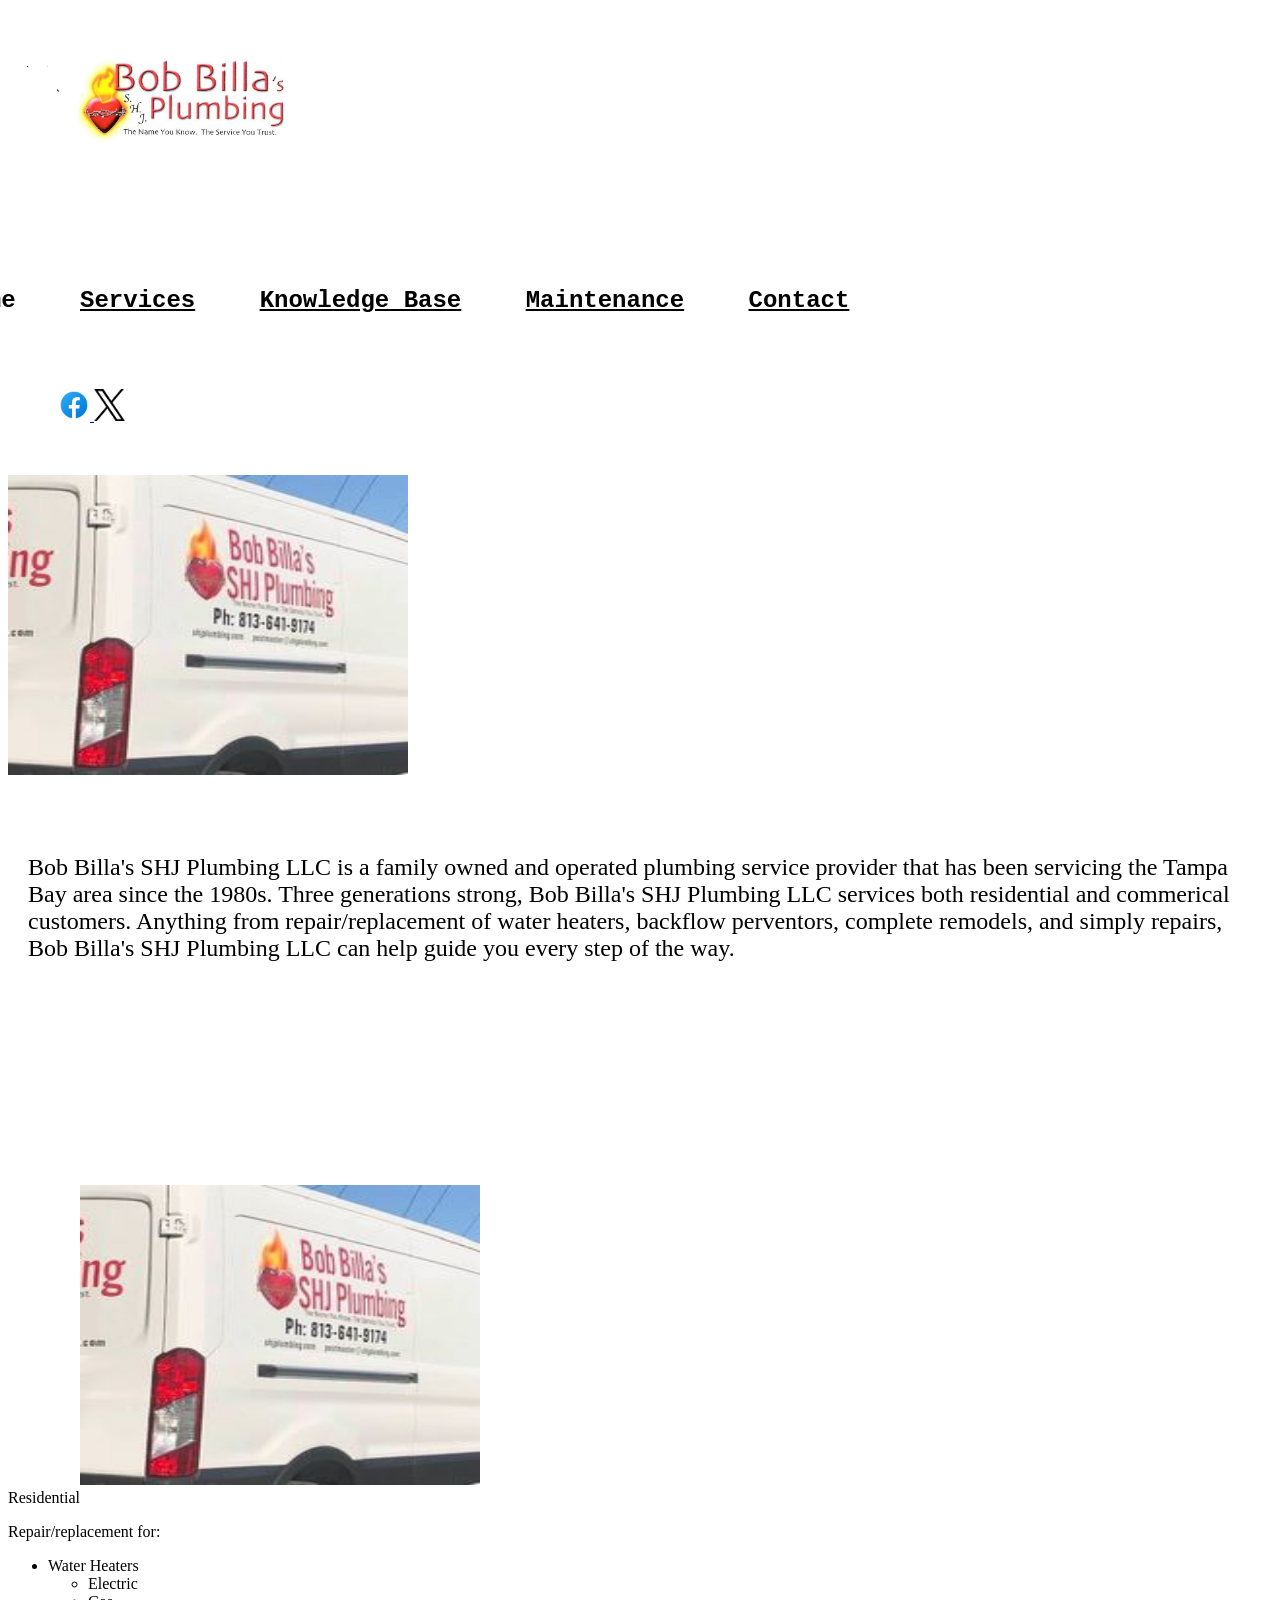
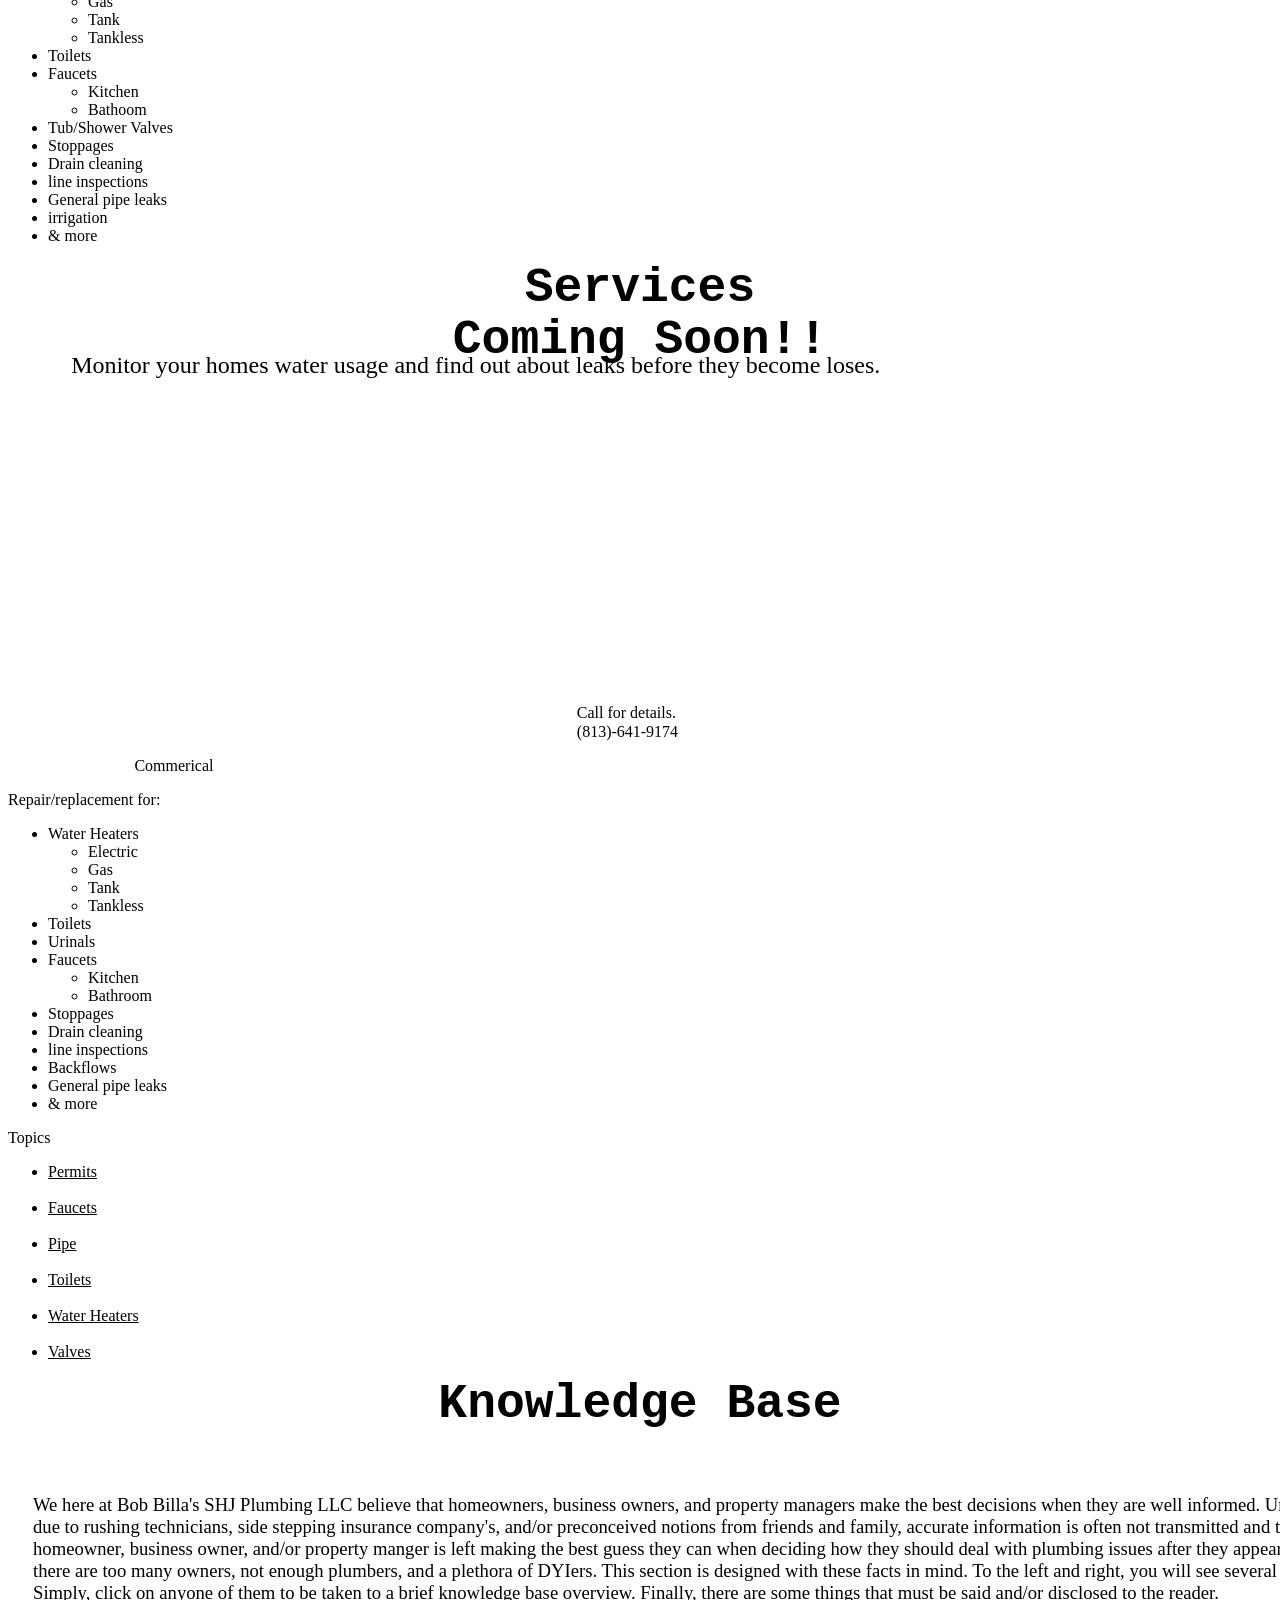
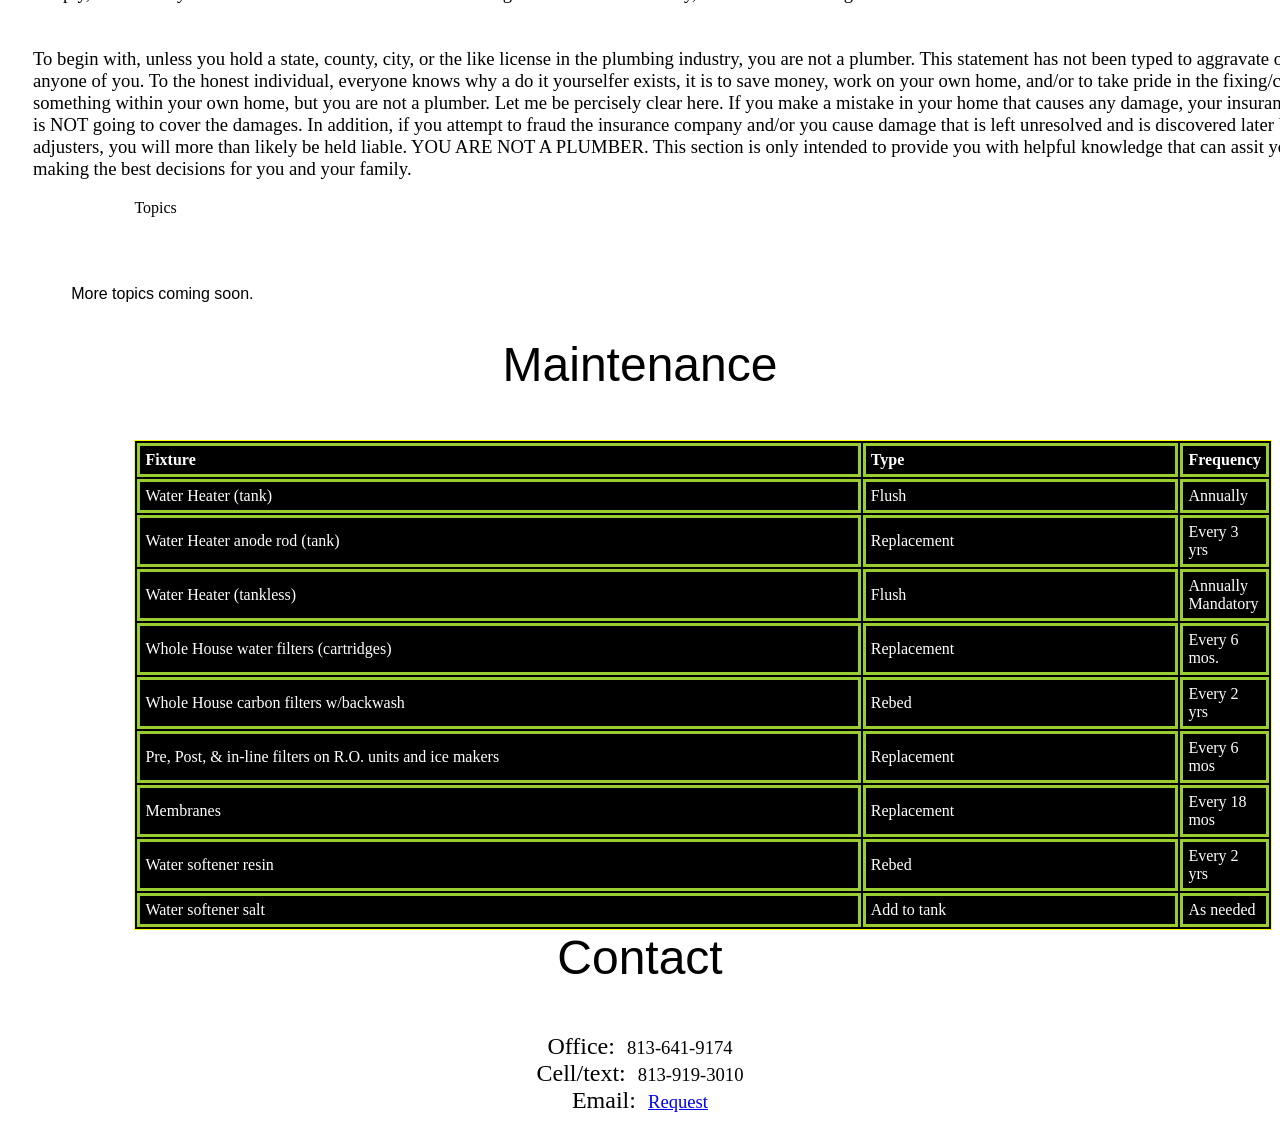
==== Index.html @ 49125b7e "Update Index.html" ====
<!DOCTYPE html>
<html lang="en">


<head>

    <title>Bob Billa's SHJ Plumbing

    </title>

    <link rel="stylesheet" type="text/css" href="../SHJ-website/Style/bbshj.css">

</head>

<header>

    <section class="leftbox">

        <img src="../Images/Logos/Business Name.jpg" alt="Logo" height="200px">

    </section>

    <section class="Home" style="margin-top: 75px; margin-left: -50px;">

        <label id="Homelink"
            style="font-size: 18pt; font-weight: bold; font-family: 'Courier New', Courier, monospace;">

            Home

        </label>

        <label id="Services"
            style="font-size: 18pt; font-weight: bold; margin-left: 50px; font-family: 'Courier New', Courier, monospace;">

            <a href="#Serviceslink" style="color: black;">Services</a>

        </label>

        <label id="KnowledgeBase"
            style="font-size: 18pt; font-weight: bold; margin-left: 50px; font-family: 'Courier New', Courier, monospace;">

            <a href="#KBlink" style="color: black;">Knowledge Base</a>

        </label>

        <label id="Maintenancelink"
            style="font-size: 18pt; font-weight: bold; margin-left: 50px; font-family: 'Courier New', Courier, monospace;">

            <a href="#Mainlink" style="color: black;">Maintenance</a>

        </label>

        <label id="Contact"
            style="font-size: 18pt; font-weight: bold; margin-left: 50px; font-family: 'Courier New', Courier, monospace;">

            <a href="#Contactlink" style="color: black;">Contact</a>

        </label>

    </section>

    <section class="rightbox" style="margin-top: 75px; margin-left: 50px;">

<a href="https://www.facebook.com/people/Bob-Billas-SHJ-Plumbing/61577073579851/">

            <img src="../Images/Logos/3rd party/Facebook icon.png" alt="Facebook Page"
                height="32px">

        </a>


        <a href="https://x.com/SHJPlumbing">

            <img src="../Images/Logos/3rd party/x-logo/logo-black.png" alt="Facebook Page"
                height="32px">

        </a>

    </section>

    <br>

     <section class="seperator"></section>

</header>

<body>

   <section class="leftbox" style="margin-top: 2.5%;">

        <img src="../Images/Logos/Truck side1.jpg" alt="Truck image" style="height: 300px; width: 400px;">
        
   </section>

   <section class="Home">

   
        <p style="height: 300px; margin-top: 75px; margin-left: 20px; margin-right: 20px; font-size: 18pt;">

            Bob Billa's SHJ Plumbing LLC is a family owned and operated plumbing service provider that has been
            servicing the Tampa Bay area since the 1980s. Three generations strong, Bob Billa's SHJ Plumbing LLC services both residential 
            and commerical customers. Anything from repair/replacement of water heaters, backflow perventors, complete remodels, and 
            simply repairs, Bob Billa's SHJ Plumbing LLC can help guide you every step of the way.

        </p>

   </section>

   <section class="rightbox" style="margin-top: 2.5%;">

        <img src="../Images/Logos/Truck side1.jpg" alt="Truck image" style="height: 300px; width: 400px; padding-left: 72px;">

   </section>

   <section class="seperator"></section>

   <section class="leftbox">

        <div class="sideshead">

            Residential

        </div>

        <div class="sidesopening">

            <p>Repair/replacement for:</p>

        </div>

        <div class="sidesbody">

            <ul>

                <li>Water Heaters</li>
                <ul>
                    <li>Electric</li>
                    <li>Gas</li>
                    <li>Tank</li>
                    <li>Tankless</li>
                </ul>
                <li>Toilets</li>
                <li>Faucets</li>
                <ul>
                    <li>Kitchen</li>
                    <li>Bathoom</li>
                </ul>
                <li>Tub/Shower Valves</li>
                <li>Stoppages</li>
                <li>Drain cleaning</li>
                <li>line inspections</li>
                <li>General pipe leaks</li>
                <li>irrigation</li>
                <li>& more</li>

            </ul>


        </div>

   </section>

   <section class="Home">

      <div id="Serviceslink"></div>

         <p style="text-align: center; font-size: 36pt; font-family: 'Courier New', Courier, monospace; font-weight: bold; margin-top: 0px;">
            
            Services</p>

            <p style="text-align: center; font-size: 36pt; font-family: 'Courier New', Courier, monospace; font-weight: bold; margin-top: -50px;">
                
                Coming Soon!!</p>

            <p style="margin-left: 5%; font-size: 18pt; font-family: 'Times New Roman', Times, serif; margin-top: -5%;">
                Monitor your homes water usage and find out about leaks
                before they become
                loses.</p>


            <p style="margin-left: 45%; margin-top: 325px;">Call for details.
            </p>
            <p style="margin-left: 45%; margin-top: -15px;">
                (813)-641-9174
            </p>

       </section>

       <section class="rightbox">

      <div class="sideshead">

            <p style="margin-left: 10%; margin-top: 0px;">Commerical</p>

        </div>

        <div class="sidesopening">

            <p>Repair/replacement for:</p>

        </div>

        <div class="sidesbody">


            <ul>

                <li>Water Heaters</li>
                <ul>
                    <li>Electric</li>
                    <li>Gas</li>
                    <li>Tank</li>
                    <li>Tankless</li>
                </ul>
                <li>Toilets</li>
                <li>Urinals</li>
                <li>Faucets</li>
                <ul>
                    <li>Kitchen</li>
                    <li>Bathroom</li>
                </ul>
                <li>Stoppages</li>
                <li>Drain cleaning</li>
                <li>line inspections</li>
                <li>Backflows</li>
                <li>General pipe leaks</li>
                <li>& more</li>

            </ul>

       </section>

       <section class="seperator"></section>

       <section class="leftbox">

        <div class="sideshead">

            <p>Topics</p>

        </div>

        <div class="sidesbody">

            <ul>

                <li><a href=Permits.html style="color: black;">Permits</a></li>
                <br>
                <li><a href="Faucets.html" style="color: black;">Faucets</a></li>
                <br>
                <li><a href="Pipe.html" style="color: black;">Pipe</a></li>
                <br>
                <li><a href="Toilets.html" style="color: black;">Toilets</a> </li>
                <br>
                <li><a href="WaterHeater.html" style="color: black;">Water Heaters</a></li>
                <br>
                <li><a href="Valves.html" style="color: black;">Valves</a></li>

            </ul>

        </div>

       </section>

       <section class="Home">

        <div id="KBlink"></div>

         <p style="text-align: center; font-size: 36pt; font-family: 'Courier New', Courier, monospace; font-weight: bold; margin-top: 0px;">

            Knowledge Base

         </p>


                <p style="font-size: 14pt; margin-left: 25px; margin-right: -100px; margin-top: 5%;
        font-family: 'Times New Roman', Times, serif;"> 

            We here at Bob Billa's SHJ Plumbing LLC believe that homeowners, business owners, and property managers 
            make the best decisions when they are well informed. Unfortunately due to rushing technicians, side stepping 
            insurance company's, and/or preconceived notions from friends and family, accurate information is often not transmitted and 
            the homeowner, business owner, and/or property manger is left making the best guess they can when deciding how 
            they should deal with plumbing issues after they appear. Fact is, there are too many owners, not enough plumbers, 
            and a plethora of DYIers. This section is designed with these facts in mind. To the left and right, you will see several topics. 
            Simply, click on anyone of them to be taken to a brief knowledge base overview. Finally, there are some things
            that must be said and/or disclosed to the reader.

            <br>

            <br>

            <br>

            To begin with, unless you hold a state, county, city, or the like license in the plumbing industry, you are not a plumber.
             This statement has not been typed to aggravate or insult anyone of you. To the honest individual, everyone knows why a do 
             it yourselfer exists, it is to save money, work on your own home, and/or to take pride in the fixing/creating of something
             within your own home, but you are not a plumber. Let me be percisely clear here. If you make a mistake in your home that 
             causes any damage, your insurance company is NOT going to cover the damages. In addition, if you attempt
             to fraud the insurance company and/or you cause damage that is left unresolved and is discovered later by skilled adjusters, 
             you will more than likely be held liable. YOU ARE NOT A PLUMBER. This section is only intended to provide you with helpful 
             knowledge that can assit you in making the best decisions for you and your family. 

        </p>

       </section>

       <section class="rightbox">

          <div class="sideshead">

            <p style="margin-left: 10%;">Topics</p>

            <br>

            <br>

            <p style="margin-left: 5%; font-size: 12pt; font-family: 'Franklin Gothic Medium', 'Arial Narrow', 
            Arial, sans-serif;">More topics coming soon.</p>


        </div>
        
    </section>

    <section class="seperator"></section>

    <section class="leftbox">

        <div style="visibility: hidden;">""</div>

    </section>

    <section class="Home">

        <div id="Mainlink"></div>

        <p style="text-align: center; font-size: 36pt; font-family: 'Franklin Gothic Medium', 'Arial Narrow', Arial, sans-serif; margin-top: 0px;">
            Maintenance
        </p>

        <table style="background-color: BLACK; border-width: 1px; border-style: solid; border-color: yellow; margin-left: 10%;
        color: white;">

            <tr style="text-align: left;">

                <th style="width: 70%; padding: 5px; border-width: 3px; border-style: solid; border-color: yellowgreen;">Fixture</th>

                <th style="width: 15%; padding: 5px; border-width: 3px; border-style: solid; border-color: yellowgreen;">Type</th>

                <th style="width: 15%; padding: 5px; border-width: 3px; border-style: solid; border-color: yellowgreen;">Frequency</th>

            </tr>

            <tr>

                <td style="width: 70%; padding: 5px; border-width: 3px; border-style: solid; border-color: yellowgreen;">
                    Water Heater (tank)</td>
                
                <td style="width: 70%; padding: 5px; border-width: 3px; border-style: solid; border-color: yellowgreen;">
                    Flush
                </td>

                <td style="width: 70%; padding: 5px; border-width: 3px; border-style: solid; border-color: yellowgreen;">
                    Annually
                </td>
                
            </tr>

            <tr>

                <td style="width: 70%; padding: 5px; border-width: 3px; border-style: solid; border-color: yellowgreen;">
                    Water Heater anode rod (tank)
                </td>

                <td style="width: 70%; padding: 5px; border-width: 3px; border-style: solid; border-color: yellowgreen;">
                    Replacement
                </td>

                <td style="width: 70%; padding: 5px; border-width: 3px; border-style: solid; border-color: yellowgreen;">
                    Every 3 yrs
                </td>

            </tr>

            <tr>

                <td style="width: 70%; padding: 5px; border-width: 3px; border-style: solid; border-color: yellowgreen;">
                    Water Heater (tankless)
                </td>

                <td style="width: 70%; padding: 5px; border-width: 3px; border-style: solid; border-color: yellowgreen;">
                    Flush
                </td>

                <td style="width: 70%; padding: 5px; border-width: 3px; border-style: solid; border-color: yellowgreen;">
                    Annually Mandatory
                </td>
                
            </tr>

            <tr>

                <td style="width: 70%; padding: 5px; border-width: 3px; border-style: solid; border-color: yellowgreen;">
                    Whole House water filters (cartridges)
                </td>

                <td style="width: 70%; padding: 5px; border-width: 3px; border-style: solid; border-color: yellowgreen;">
                    Replacement
                </td>

                <td style="width: 70%; padding: 5px; border-width: 3px; border-style: solid; border-color: yellowgreen;">
                    Every 6 mos.
                </td>

            </tr>

            <tr>

                <td style="width: 70%; padding: 5px; border-width: 3px; border-style: solid; border-color: yellowgreen;">
                    Whole House carbon filters w/backwash
                </td>

                <td style="width: 70%; padding: 5px; border-width: 3px; border-style: solid; border-color: yellowgreen;">
                    Rebed
                </td>

                <td style="width: 70%; padding: 5px; border-width: 3px; border-style: solid; border-color: yellowgreen;">
                    Every 2 yrs
                </td>
                
            </tr>

             <tr>

                <td style="width: 70%; padding: 5px; border-width: 3px; border-style: solid; border-color: yellowgreen;">
                    Pre, Post, & in-line filters on R.O. units and ice makers
                </td>

                <td style="width: 70%; padding: 5px; border-width: 3px; border-style: solid; border-color: yellowgreen;">
                    Replacement
                </td>

                <td style="width: 70%; padding: 5px; border-width: 3px; border-style: solid; border-color: yellowgreen;">
                    Every 6 mos
                </td>
                
            </tr>

             <tr>

                <td style="width: 70%; padding: 5px; border-width: 3px; border-style: solid; border-color: yellowgreen;">
                    Membranes
                </td>

                <td style="width: 70%; padding: 5px; border-width: 3px; border-style: solid; border-color: yellowgreen;">
                    Replacement
                </td>

                <td style="width: 70%; padding: 5px; border-width: 3px; border-style: solid; border-color: yellowgreen;">
                    Every 18 mos
                </td>
                
            </tr>

             <tr>

                <td style="width: 70%; padding: 5px; border-width: 3px; border-style: solid; border-color: yellowgreen;">
                    Water softener resin
                </td>

                <td style="width: 70%; padding: 5px; border-width: 3px; border-style: solid; border-color: yellowgreen;">
                    Rebed
                </td>

                <td style="width: 70%; padding: 5px; border-width: 3px; border-style: solid; border-color: yellowgreen;">
                    Every 2 yrs
                </td>
                
            </tr>

             <tr>

                <td style="width: 70%; padding: 5px; border-width: 3px; border-style: solid; border-color: yellowgreen;">
                    Water softener salt
                </td>

                <td style="width: 70%; padding: 5px; border-width: 3px; border-style: solid; border-color: yellowgreen;">
                    Add to tank
                </td>

                <td style="width: 70%; padding: 5px; border-width: 3px; border-style: solid; border-color: yellowgreen;">
                    As needed
                </td>
                
            </tr>
       
        </table>
       
    </section>

    <section class="seperator"></section>

    <section>

 <div id="Contactlink"></div>

        <p style="text-align: center; font-size: 36pt; font-family: 'Franklin Gothic Medium', 'Arial Narrow', Arial, sans-serif; margin-top: 0px;">
            Contact
        </p>

        <p style="text-align: center;">

            <label style="font-size: 18pt;">Office:</label>

            &nbsp;

            <label style="font-size: 14pt;">813-641-9174</label>

            <br>

            <label style="font-size: 18pt;">Cell/text:</label>

            &nbsp;

            <label style="font-size: 14pt;">813-919-3010</label>

            <br>

            <label style="font-size: 18pt;">Email:</label>

            &nbsp;

            <label style="font-size: 14pt;"><a href="mailto:shjplumbing@yahoo.com">Request</a></label>



        </p>


    </section> 
</body>

</html>
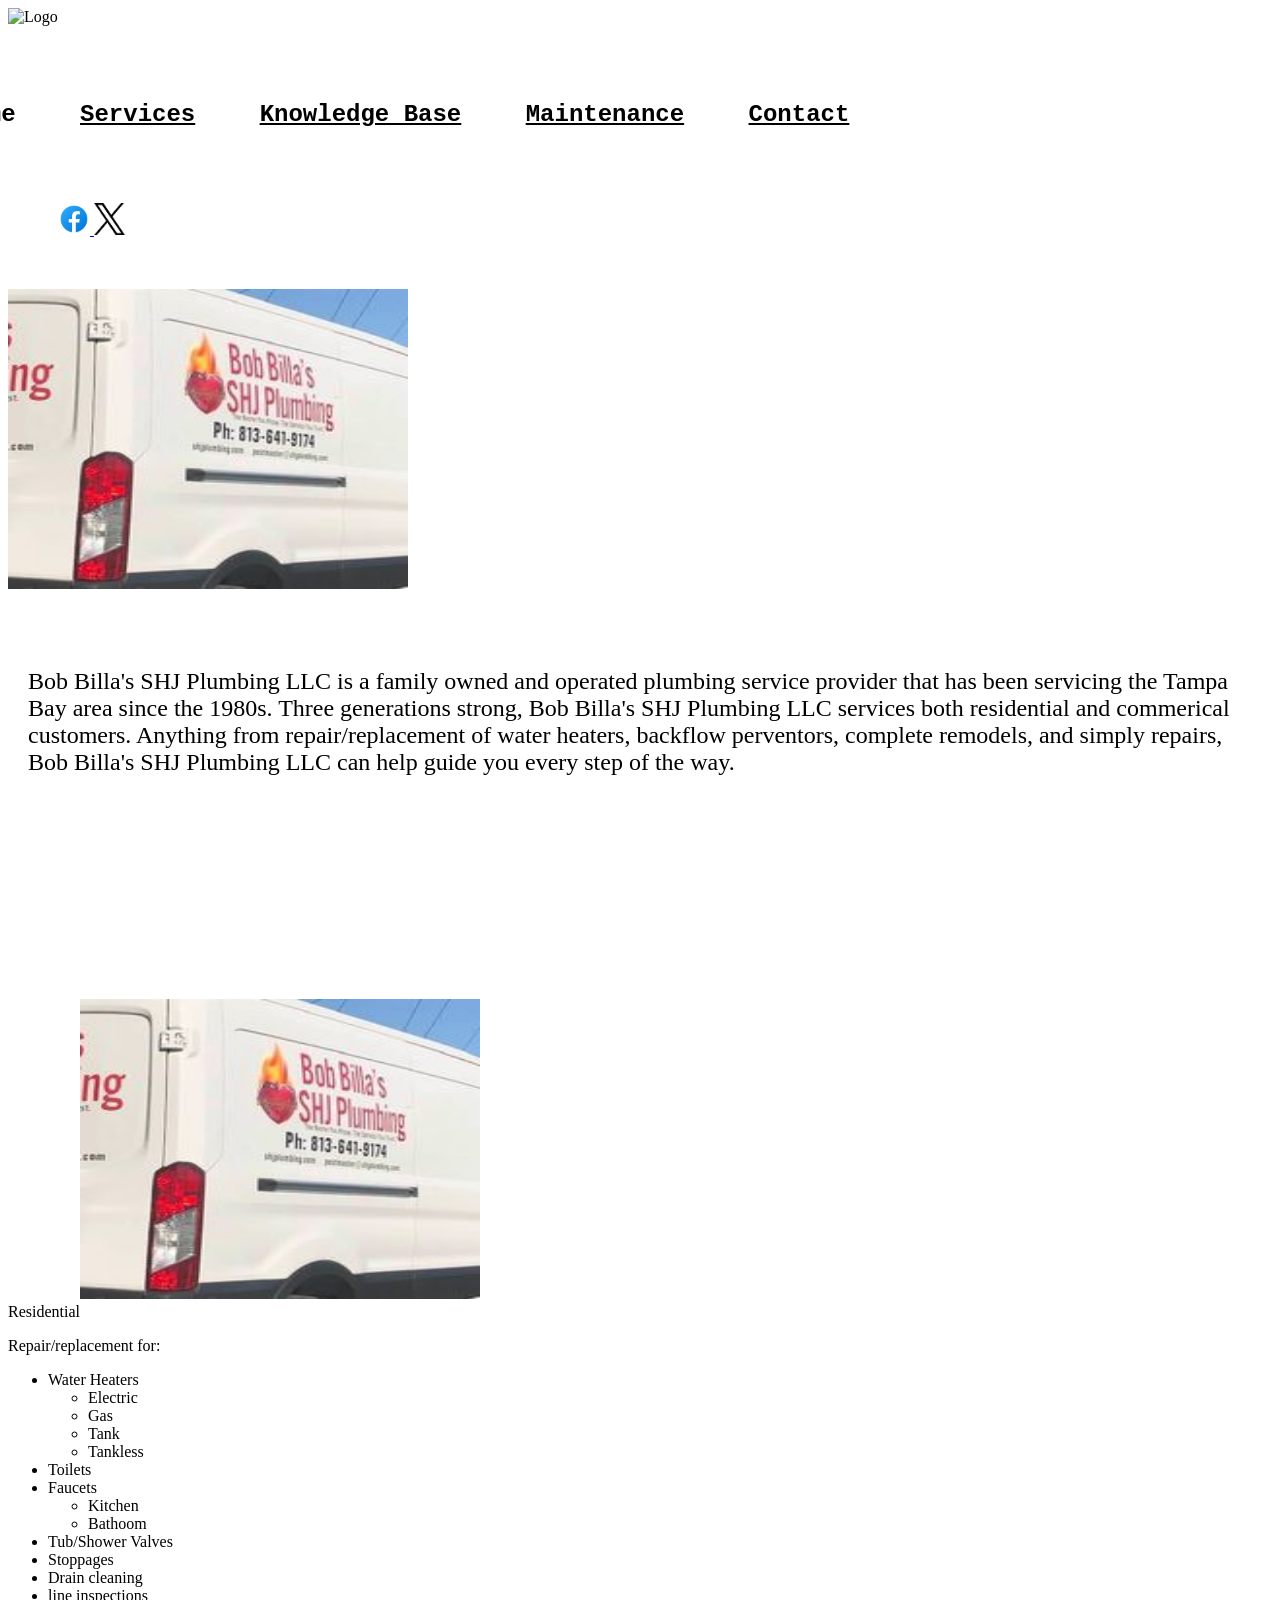
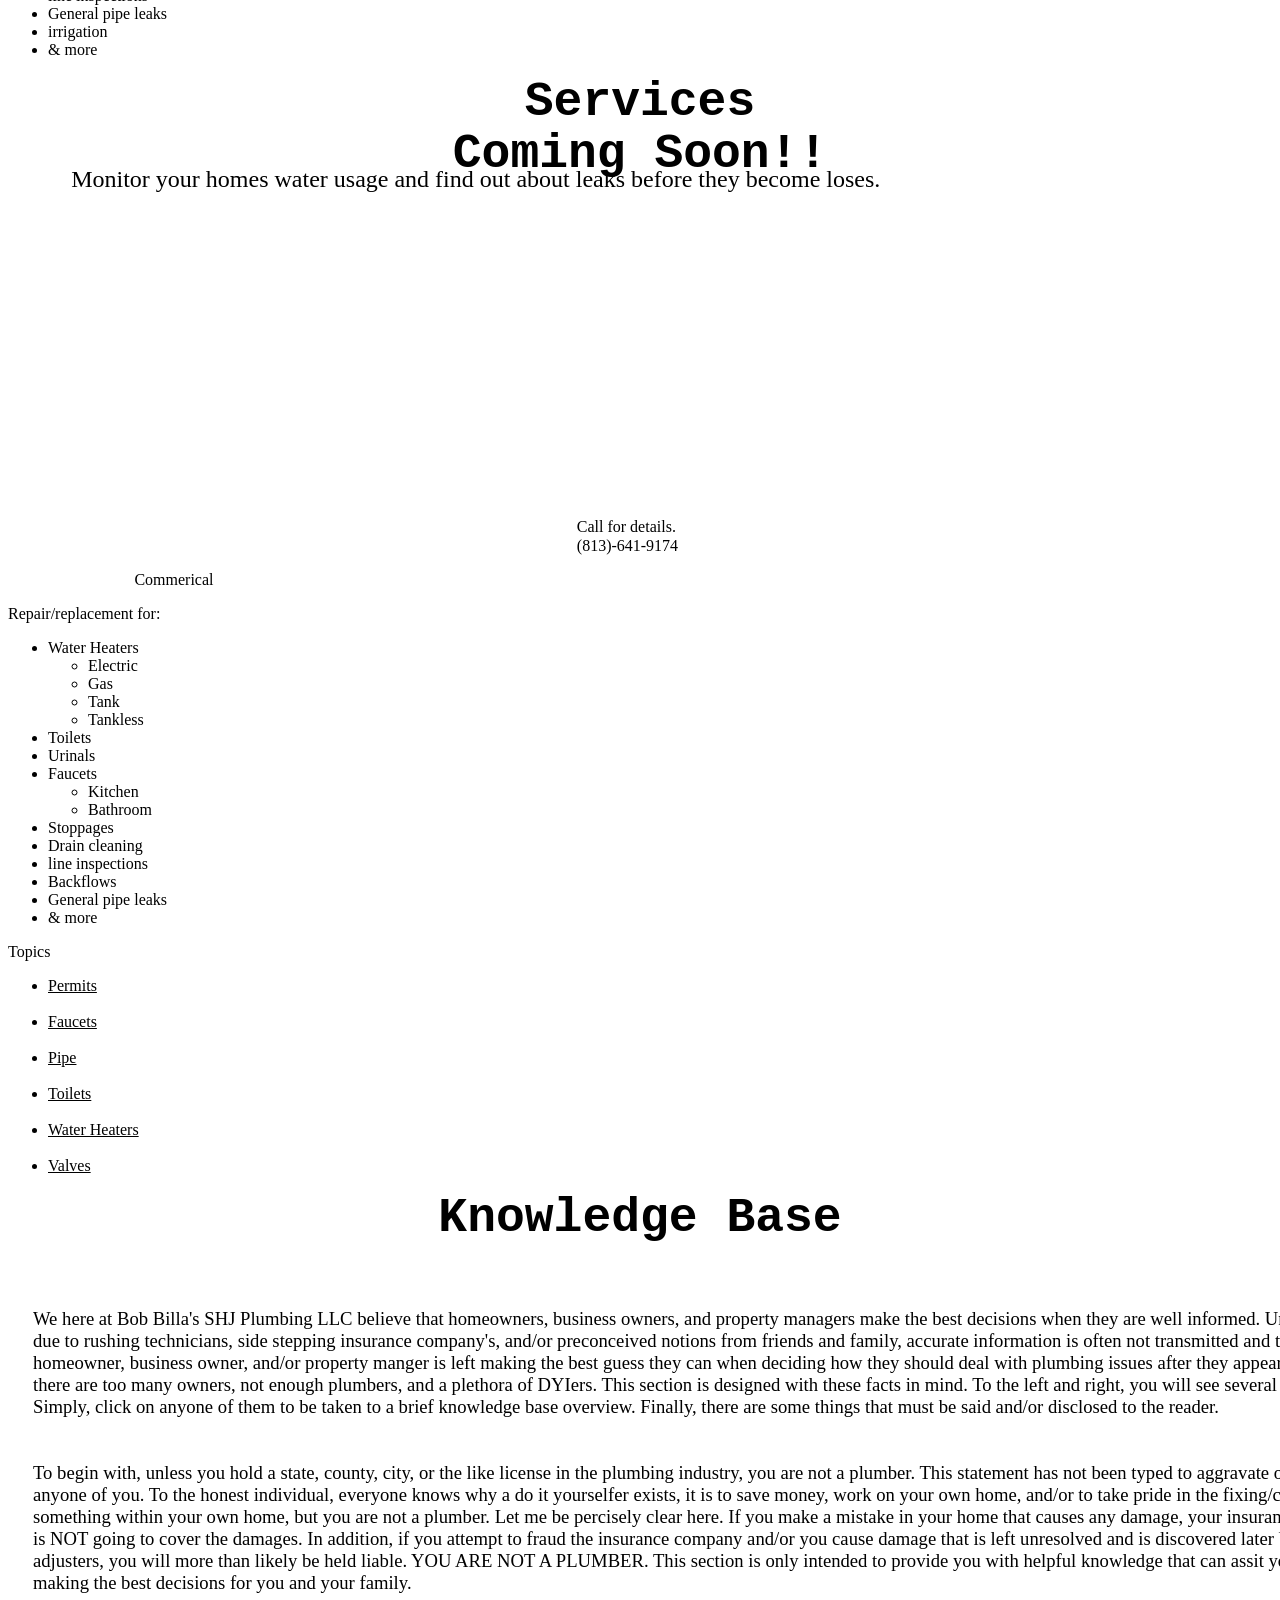
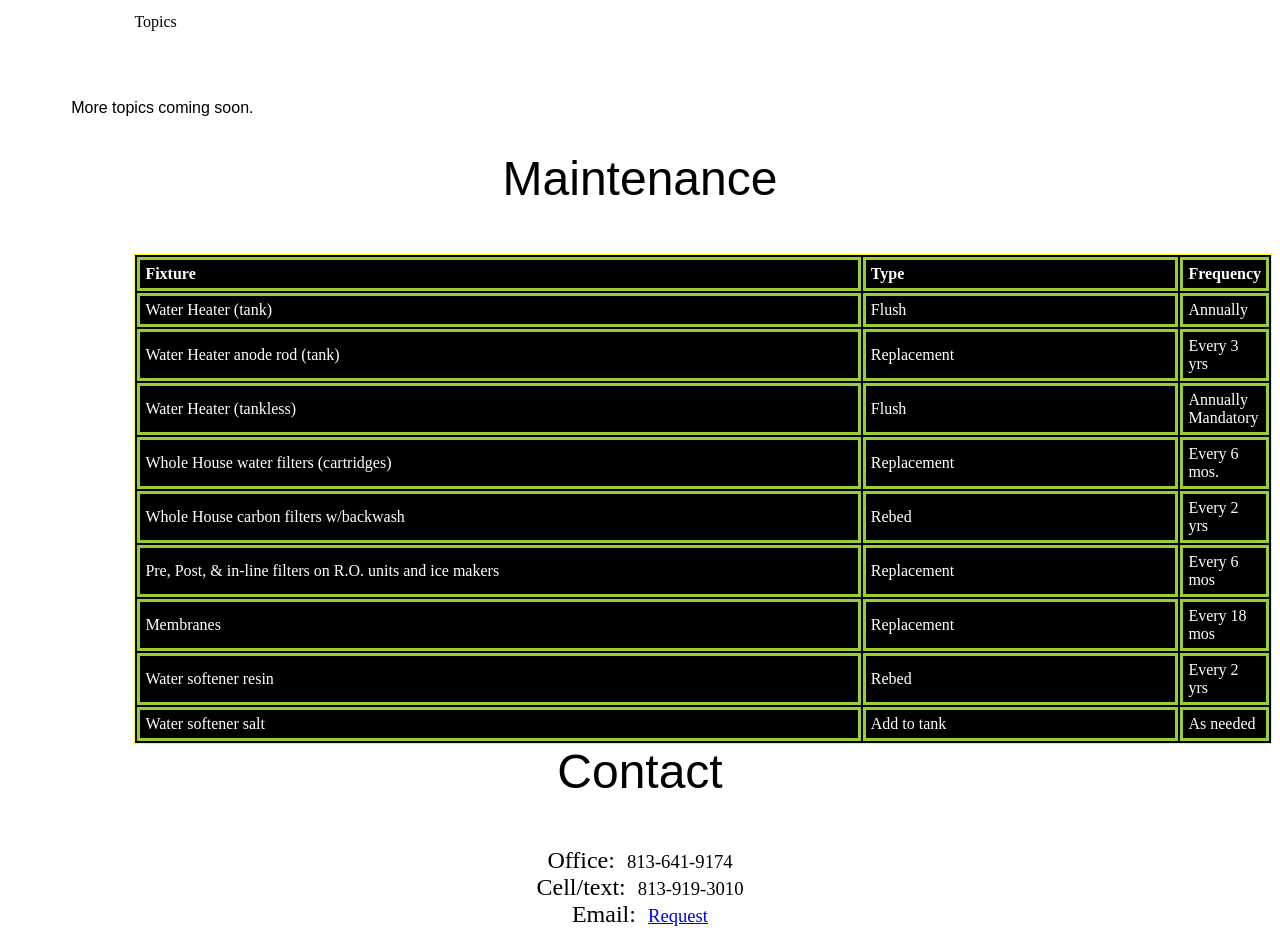
==== commit 8e79af06: "Logo update" ====
--- a/Index.html
+++ b/Index.html
@@ -9,7 +9,7 @@
 
     </title>
 
-    <link rel="stylesheet" type="text/css" href="../SHJ-website/Style/bbshj.css">
+    <link rel="stylesheet" type="text/css" href="/SHJ-website/Style/bbshj.css">
 
 </head>
 
@@ -17,7 +17,7 @@
 
     <section class="leftbox">
 
-        <img src="../Images/Logos/Business Name.jpg" alt="Logo" height="200px">
+        <img src="/SHJ-website/Images/Logos/Business Name.jpg" alt="Logo" height="200px">
 
     </section>
 
@@ -245,17 +245,17 @@
 
             <ul>
 
-                <li><a href=Permits.html style="color: black;">Permits</a></li>
+                <li><a href="Pages/Permits.html" style="color: black;">Permits</a></li>
                 <br>
-                <li><a href="Faucets.html" style="color: black;">Faucets</a></li>
+                <li><a href="Pages/Faucets.html" style="color: black;">Faucets</a></li>
                 <br>
-                <li><a href="Pipe.html" style="color: black;">Pipe</a></li>
+                <li><a href="Pages/Pipe.html" style="color: black;">Pipe</a></li>
                 <br>
-                <li><a href="Toilets.html" style="color: black;">Toilets</a> </li>
+                <li><a href="Pages/Toilets.html" style="color: black;">Toilets</a> </li>
                 <br>
-                <li><a href="WaterHeater.html" style="color: black;">Water Heaters</a></li>
+                <li><a href="Pages/WaterHeater.html" style="color: black;">Water Heaters</a></li>
                 <br>
-                <li><a href="Valves.html" style="color: black;">Valves</a></li>
+                <li><a href="Pages/Valves.html" style="color: black;">Valves</a></li>
 
             </ul>
 
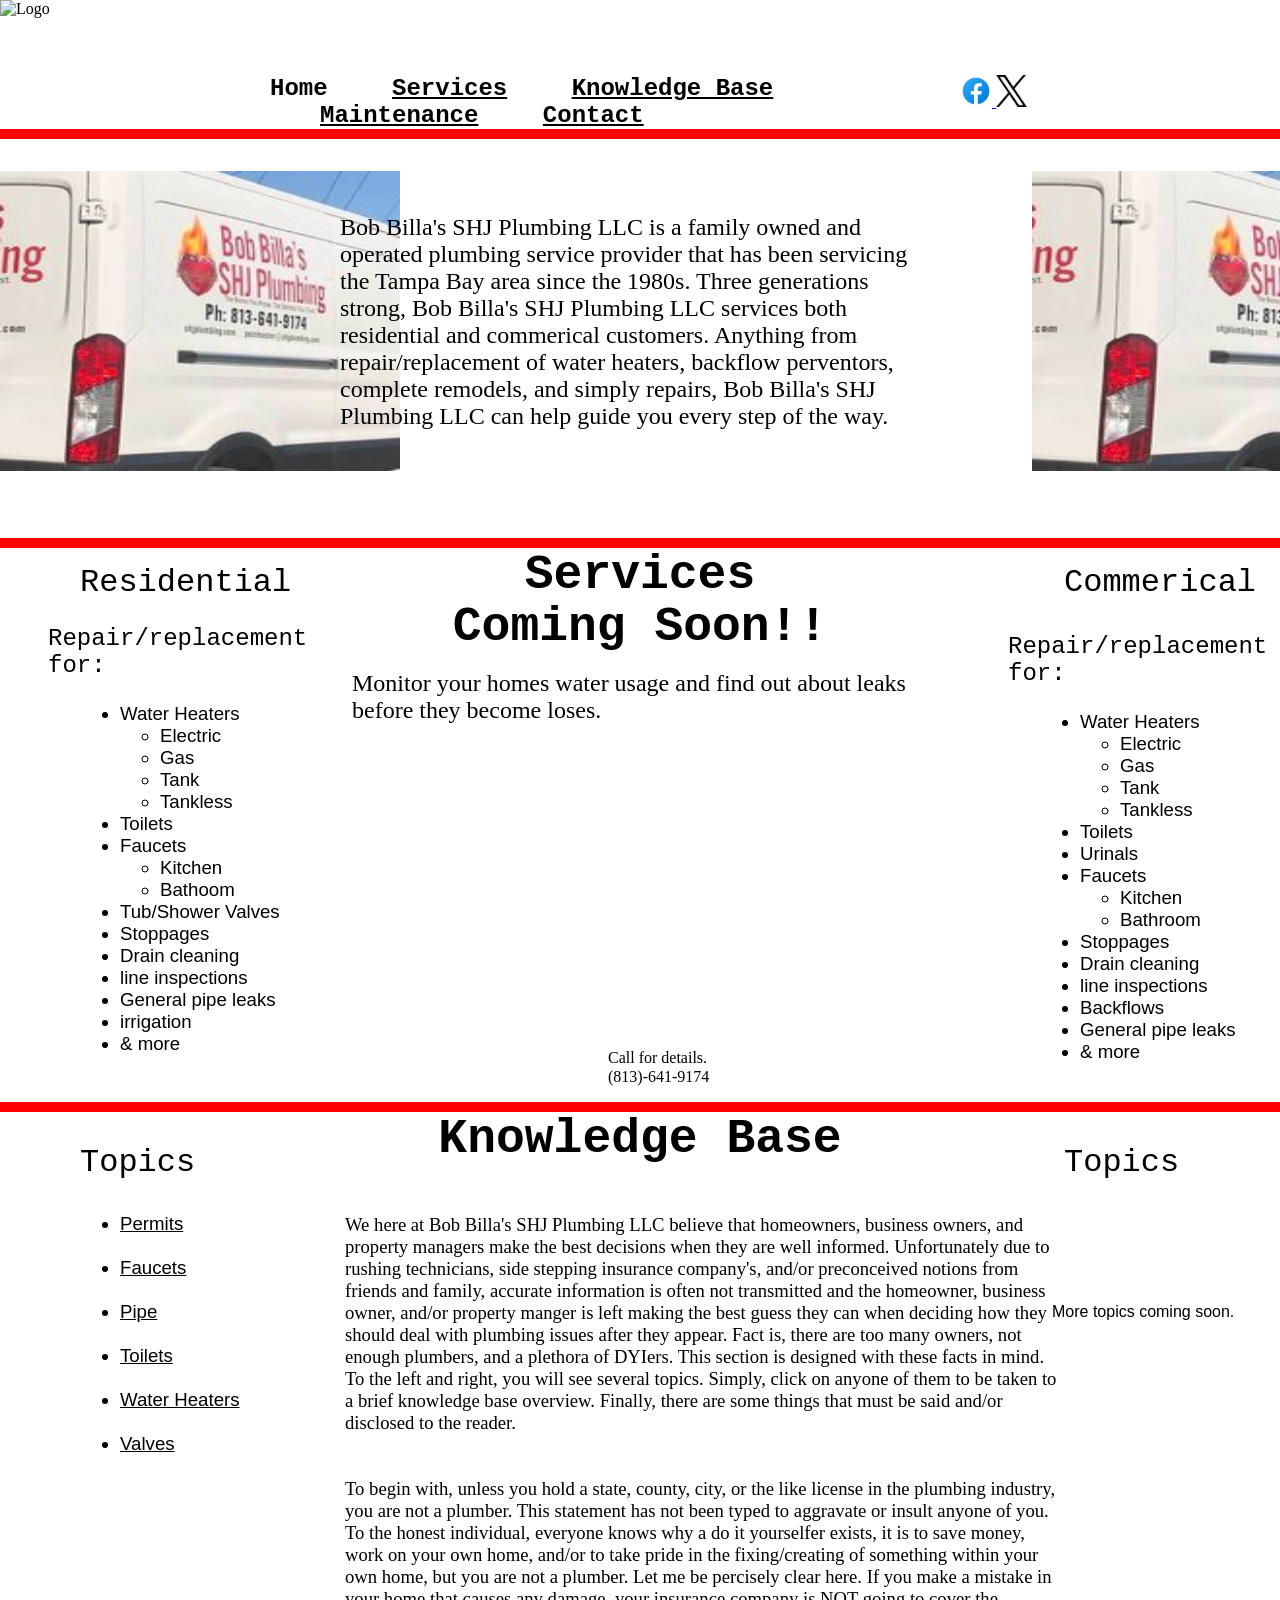
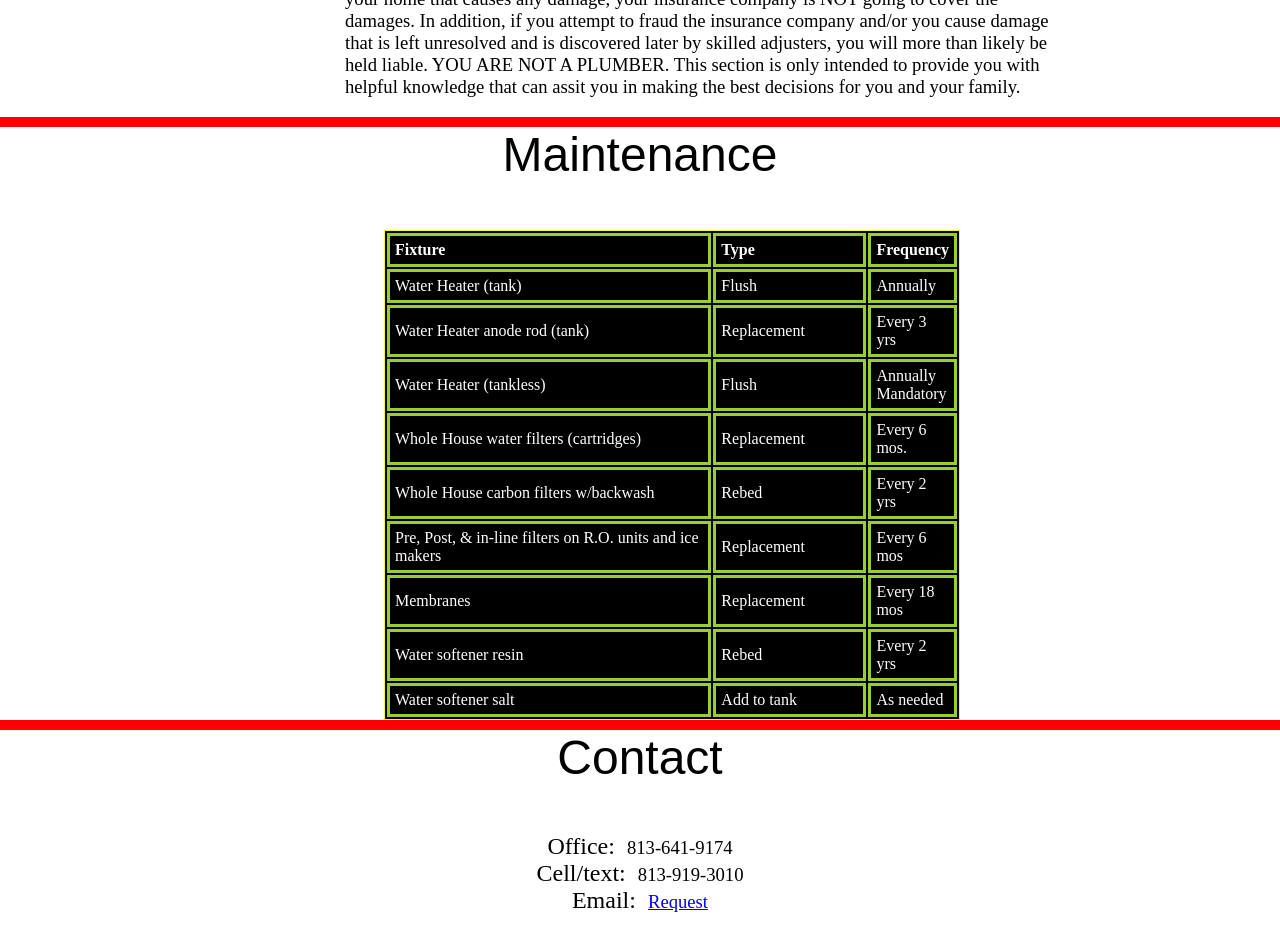
==== commit b8268690: "CSS update to index" ====
--- a/Index.html
+++ b/Index.html
@@ -9,7 +9,7 @@
 
     </title>
 
-    <link rel="stylesheet" type="text/css" href="/SHJ-website/Style/bbshj.css">
+    <link rel="stylesheet" type="text/css" href="Style/bbshj.css">
 
 </head>
 
--- a/Style/bbshj.css
+++ b/Style/bbshj.css
@@ -0,0 +1,87 @@
+
+.seperator{
+
+display: flex;
+width: 100%;
+background-color: rgb(255, 0, 0);
+height: 10px;
+
+}
+
+.Home{
+
+width: 50%;
+float: left;
+
+
+}
+
+body {
+    width: 100%;
+    margin: 0;
+    padding: 0;
+    
+}
+#ServicePromotionintro{
+
+display: flex;
+
+text-indent: 50px;
+font-size: 18pt;
+
+
+}
+
+.leftbox{
+
+    
+    float: left;
+    width: 25%;
+    
+
+}
+
+.rightbox{
+
+   
+    float: left;
+    width: 25%;
+}
+
+.sideshead{
+
+    
+    font-family: 'Courier New', Courier, monospace;
+    font-size: 24pt;
+    margin-left: 25%;
+    margin-top: 5%;
+   
+}
+
+.sidesopening{
+
+   
+    font-family: 'Courier New', Courier, monospace;
+    font-size: 18pt;
+    margin-left: 15%;
+    margin-top: 5%;
+}
+
+.sidesbody{
+
+font-family: Arial, Helvetica, sans-serif;
+font-size: 14pt;
+margin-left: 25%;
+
+}
+
+#rightservicebox{
+
+       display: flex;
+    width: 350px;
+    height: 450px;
+    margin-left: 1500px;
+    margin-top: -350px;
+
+}
+
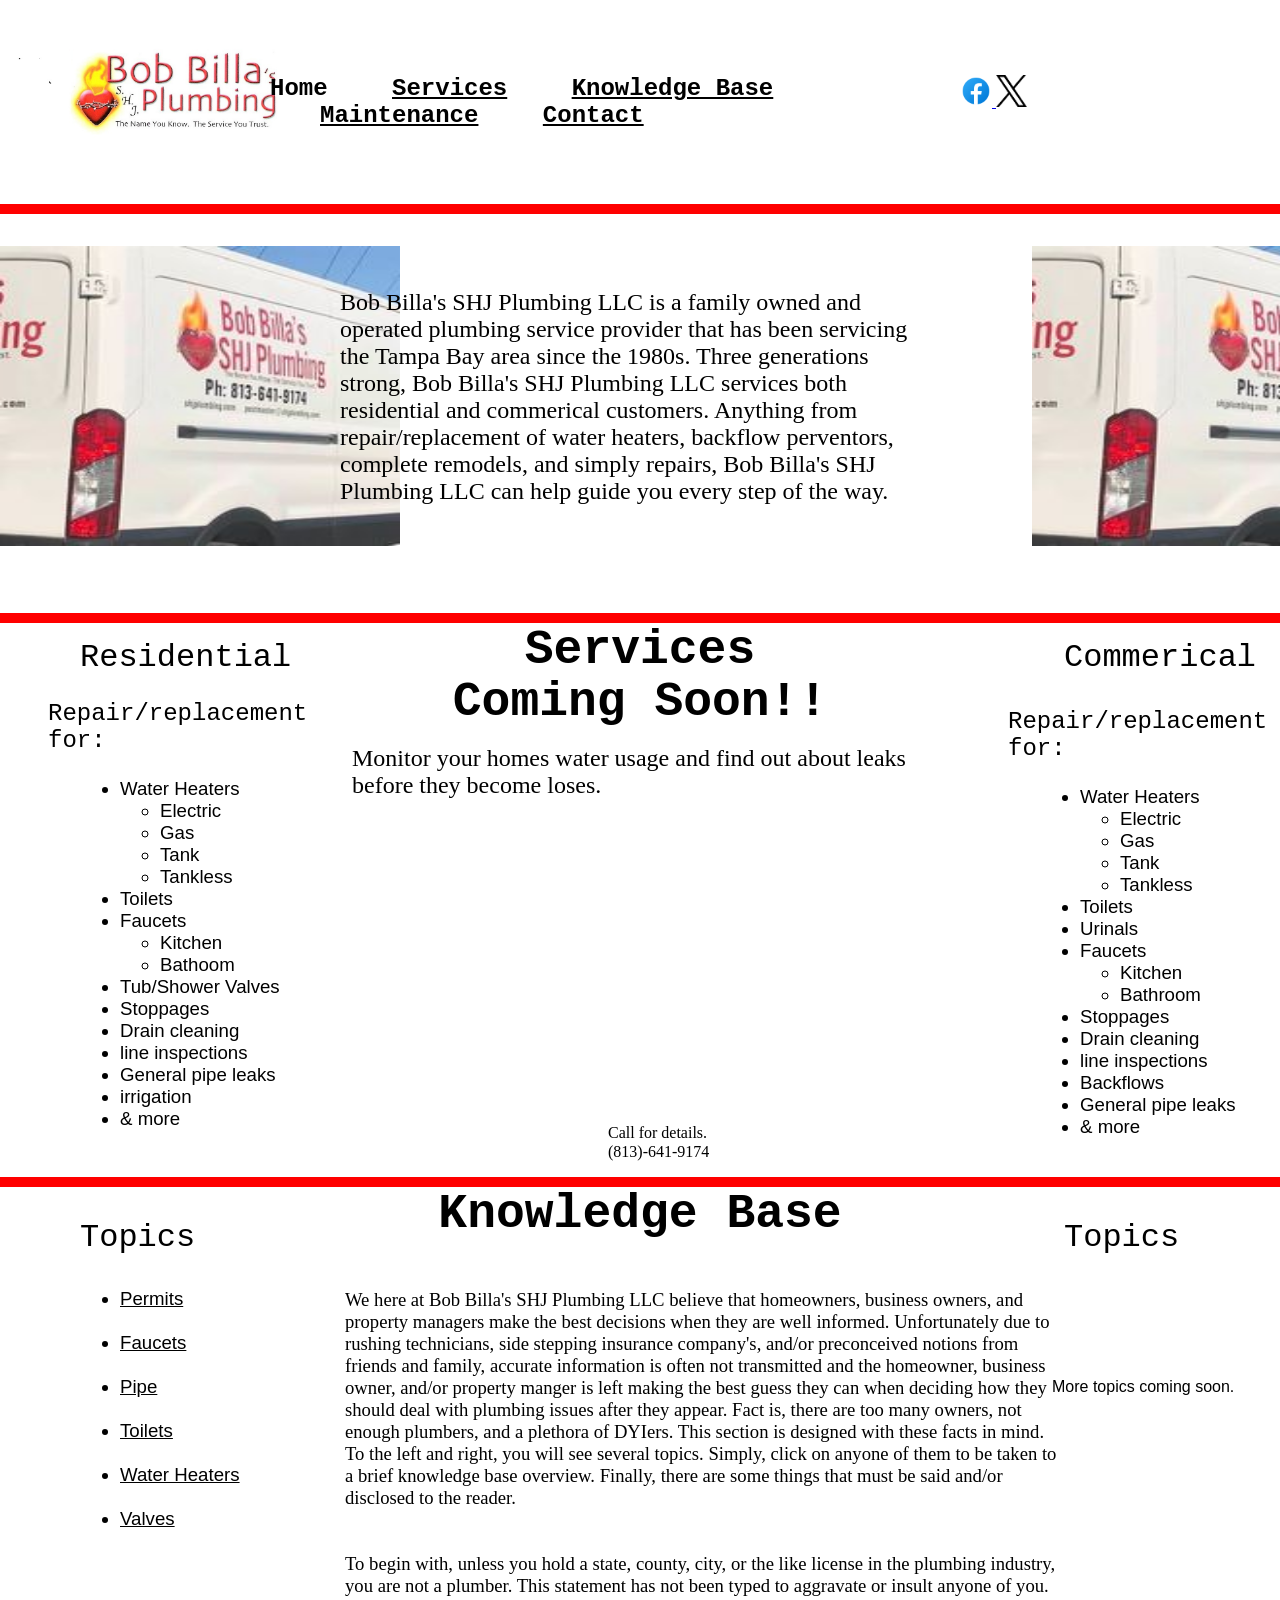
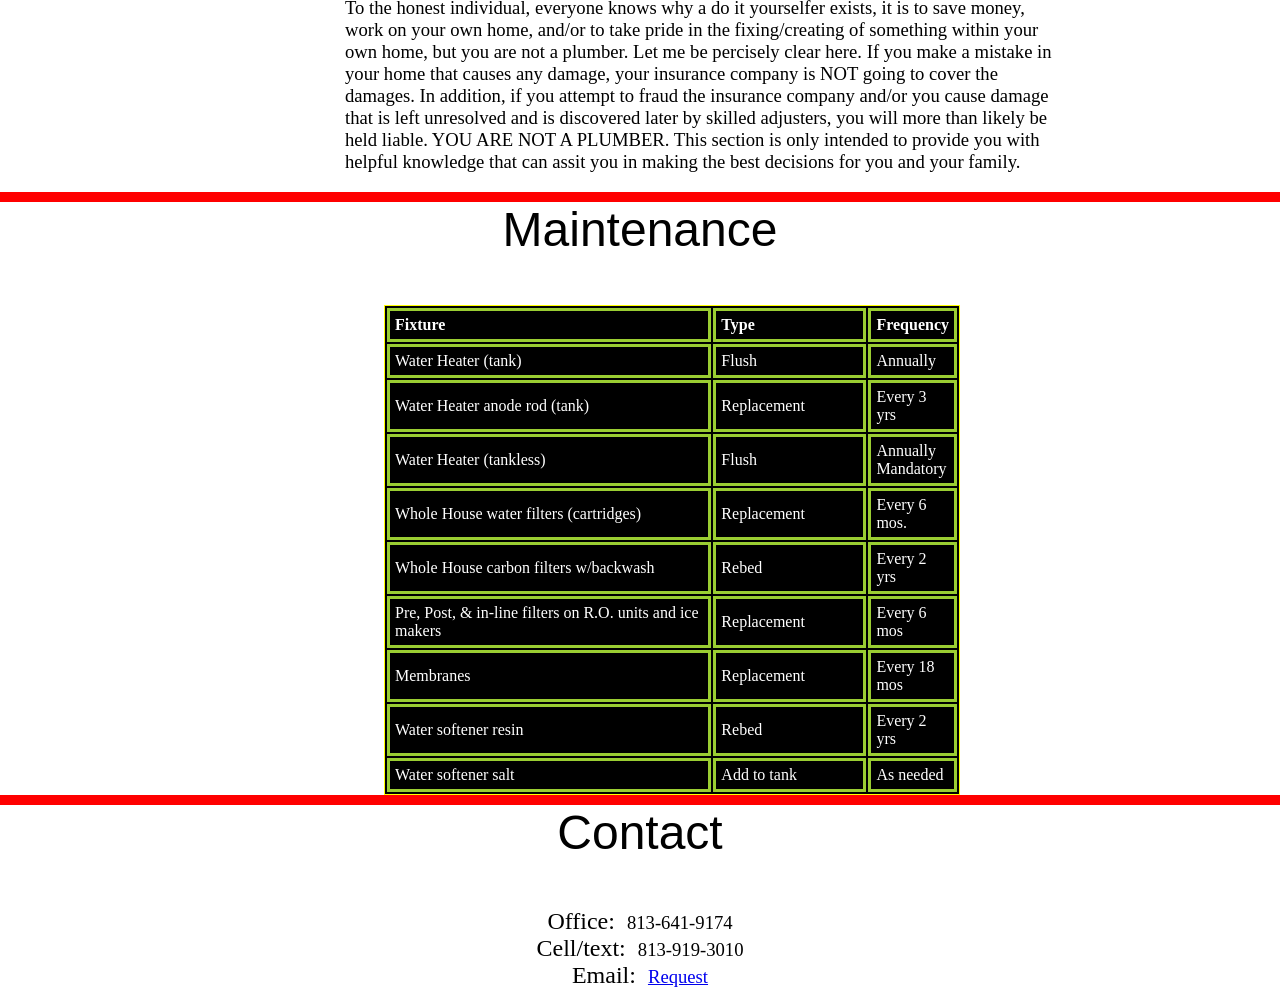
==== commit c7254a4b: "Another change" ====
--- a/Index.html
+++ b/Index.html
@@ -17,7 +17,7 @@
 
     <section class="leftbox">
 
-        <img src="/SHJ-website/Images/Logos/Business Name.jpg" alt="Logo" height="200px">
+        <img src="Images/Logos/Business Name.jpg" alt="Logo" height="200px">
 
     </section>
 
@@ -64,7 +64,7 @@
 
 <a href="https://www.facebook.com/people/Bob-Billas-SHJ-Plumbing/61577073579851/">
 
-            <img src="../Images/Logos/3rd party/Facebook icon.png" alt="Facebook Page"
+            <img src="Images/Logos/3rd party/Facebook icon.png" alt="Facebook Page"
                 height="32px">
 
         </a>
@@ -72,7 +72,7 @@
 
         <a href="https://x.com/SHJPlumbing">
 
-            <img src="../Images/Logos/3rd party/x-logo/logo-black.png" alt="Facebook Page"
+            <img src="Images/Logos/3rd party/x-logo/logo-black.png" alt="Facebook Page"
                 height="32px">
 
         </a>
@@ -89,7 +89,7 @@
 
    <section class="leftbox" style="margin-top: 2.5%;">
 
-        <img src="../Images/Logos/Truck side1.jpg" alt="Truck image" style="height: 300px; width: 400px;">
+        <img src="Images/Logos/Truck side1.jpg" alt="Truck image" style="height: 300px; width: 400px;">
         
    </section>
 
@@ -109,7 +109,7 @@
 
    <section class="rightbox" style="margin-top: 2.5%;">
 
-        <img src="../Images/Logos/Truck side1.jpg" alt="Truck image" style="height: 300px; width: 400px; padding-left: 72px;">
+        <img src="Images/Logos/Truck side1.jpg" alt="Truck image" style="height: 300px; width: 400px; padding-left: 72px;">
 
    </section>
 
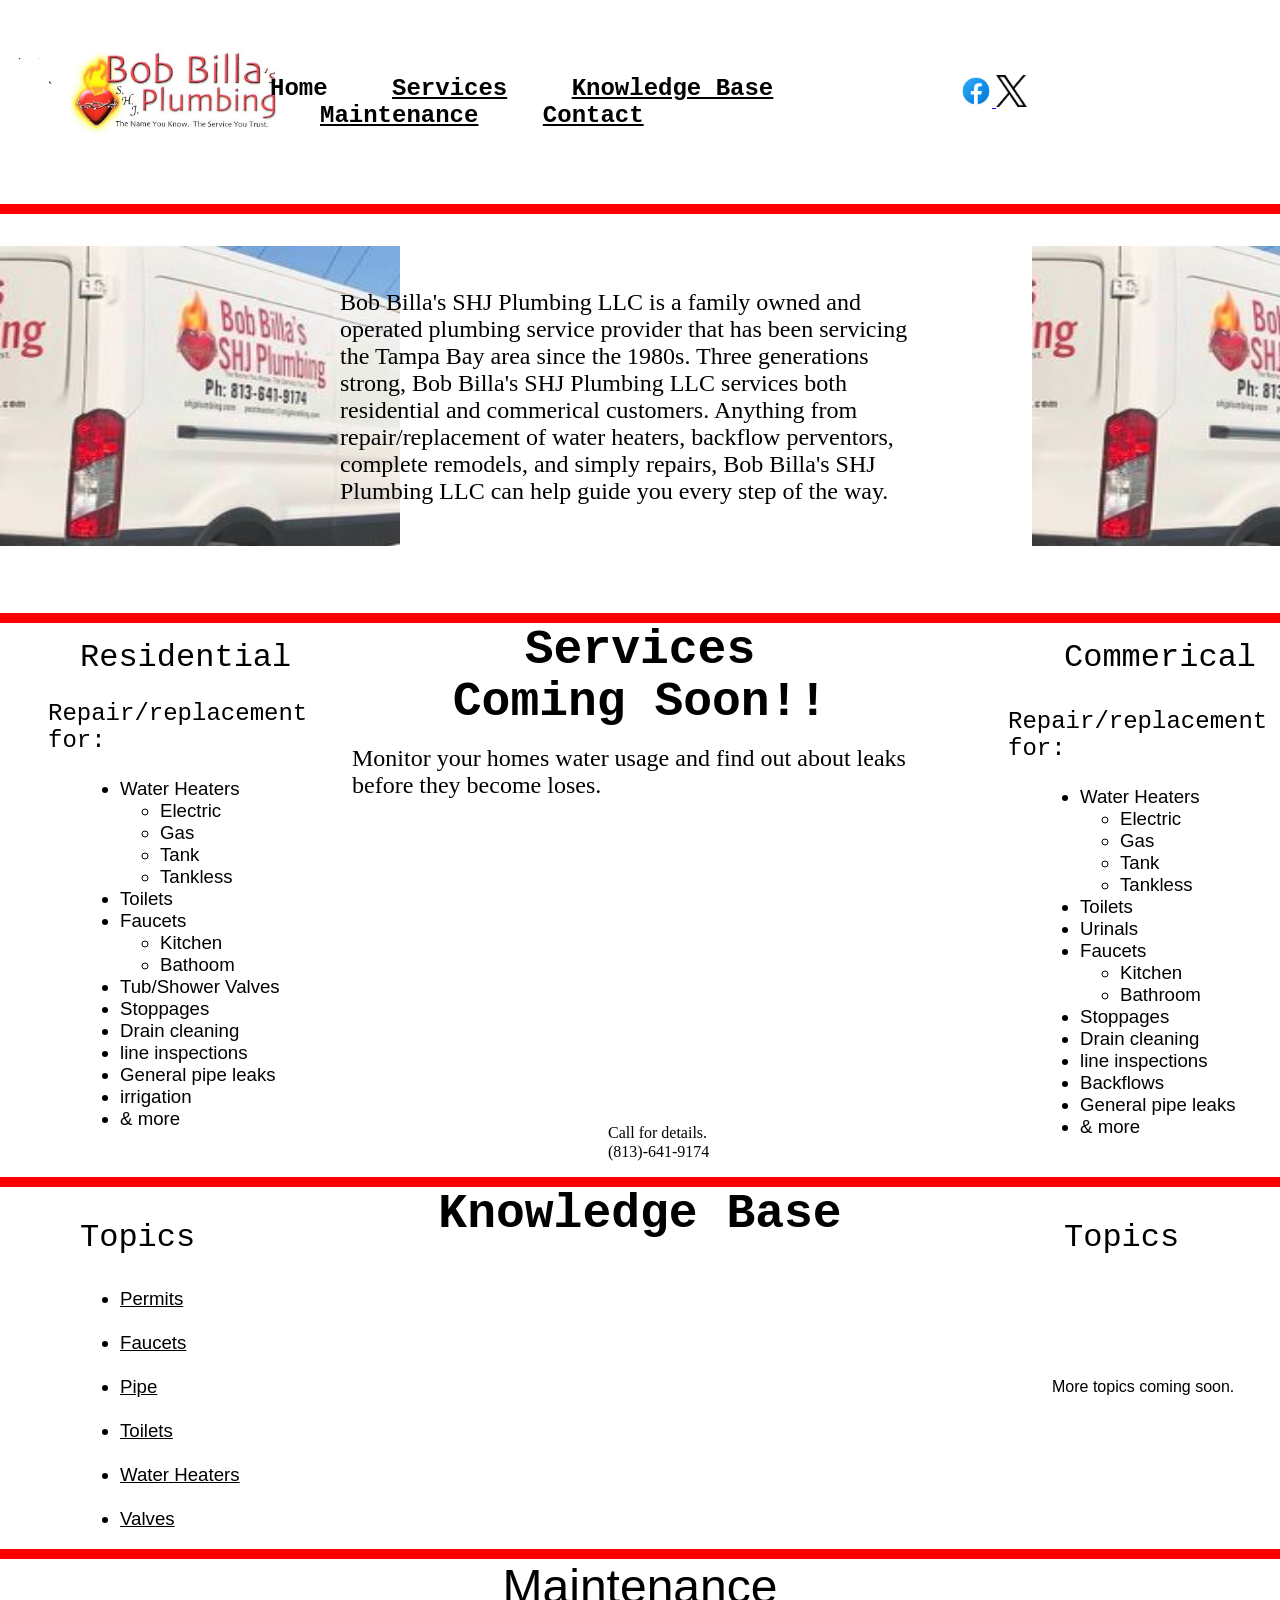
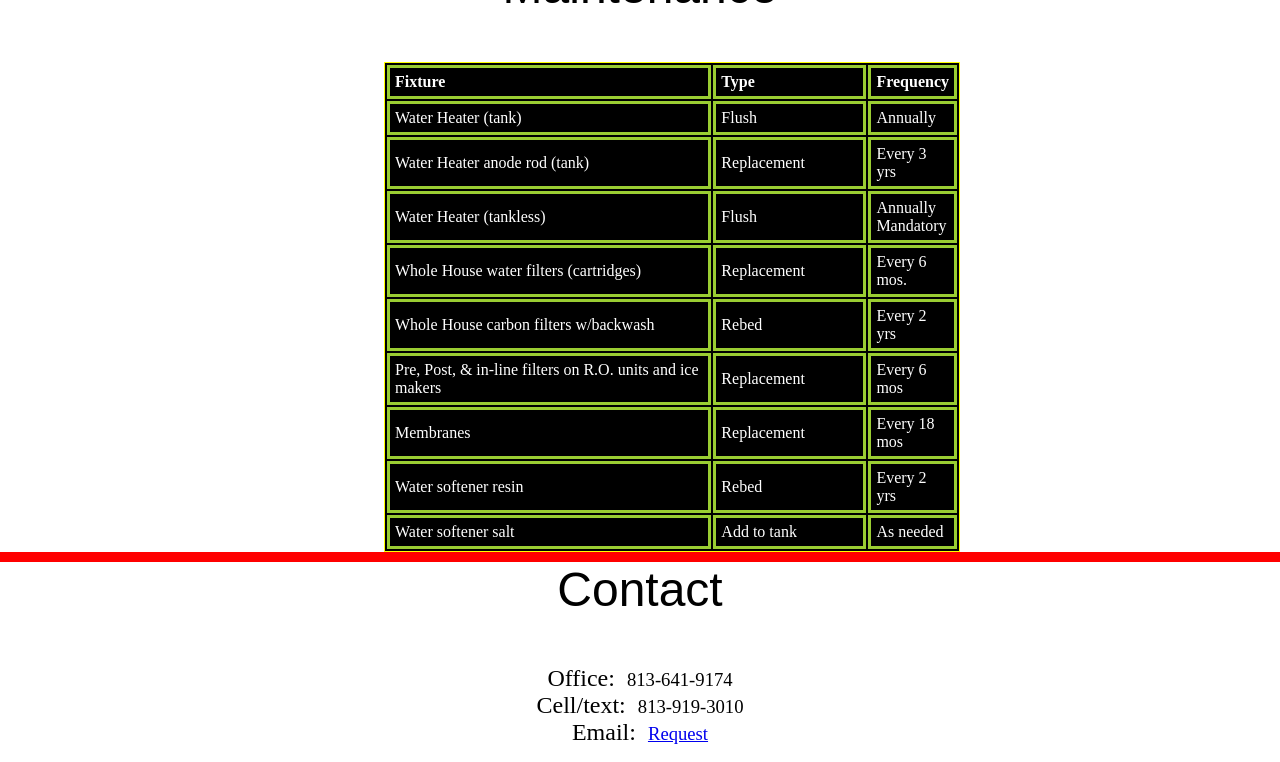
==== commit 911f5be8: "Delete index portion" ====
--- a/Index.html
+++ b/Index.html
@@ -277,29 +277,8 @@
                 <p style="font-size: 14pt; margin-left: 25px; margin-right: -100px; margin-top: 5%;
         font-family: 'Times New Roman', Times, serif;"> 
 
-            We here at Bob Billa's SHJ Plumbing LLC believe that homeowners, business owners, and property managers 
-            make the best decisions when they are well informed. Unfortunately due to rushing technicians, side stepping 
-            insurance company's, and/or preconceived notions from friends and family, accurate information is often not transmitted and 
-            the homeowner, business owner, and/or property manger is left making the best guess they can when deciding how 
-            they should deal with plumbing issues after they appear. Fact is, there are too many owners, not enough plumbers, 
-            and a plethora of DYIers. This section is designed with these facts in mind. To the left and right, you will see several topics. 
-            Simply, click on anyone of them to be taken to a brief knowledge base overview. Finally, there are some things
-            that must be said and/or disclosed to the reader.
-
-            <br>
-
-            <br>
-
-            <br>
-
-            To begin with, unless you hold a state, county, city, or the like license in the plumbing industry, you are not a plumber.
-             This statement has not been typed to aggravate or insult anyone of you. To the honest individual, everyone knows why a do 
-             it yourselfer exists, it is to save money, work on your own home, and/or to take pride in the fixing/creating of something
-             within your own home, but you are not a plumber. Let me be percisely clear here. If you make a mistake in your home that 
-             causes any damage, your insurance company is NOT going to cover the damages. In addition, if you attempt
-             to fraud the insurance company and/or you cause damage that is left unresolved and is discovered later by skilled adjusters, 
-             you will more than likely be held liable. YOU ARE NOT A PLUMBER. This section is only intended to provide you with helpful 
-             knowledge that can assit you in making the best decisions for you and your family. 
+     
+
 
         </p>
 
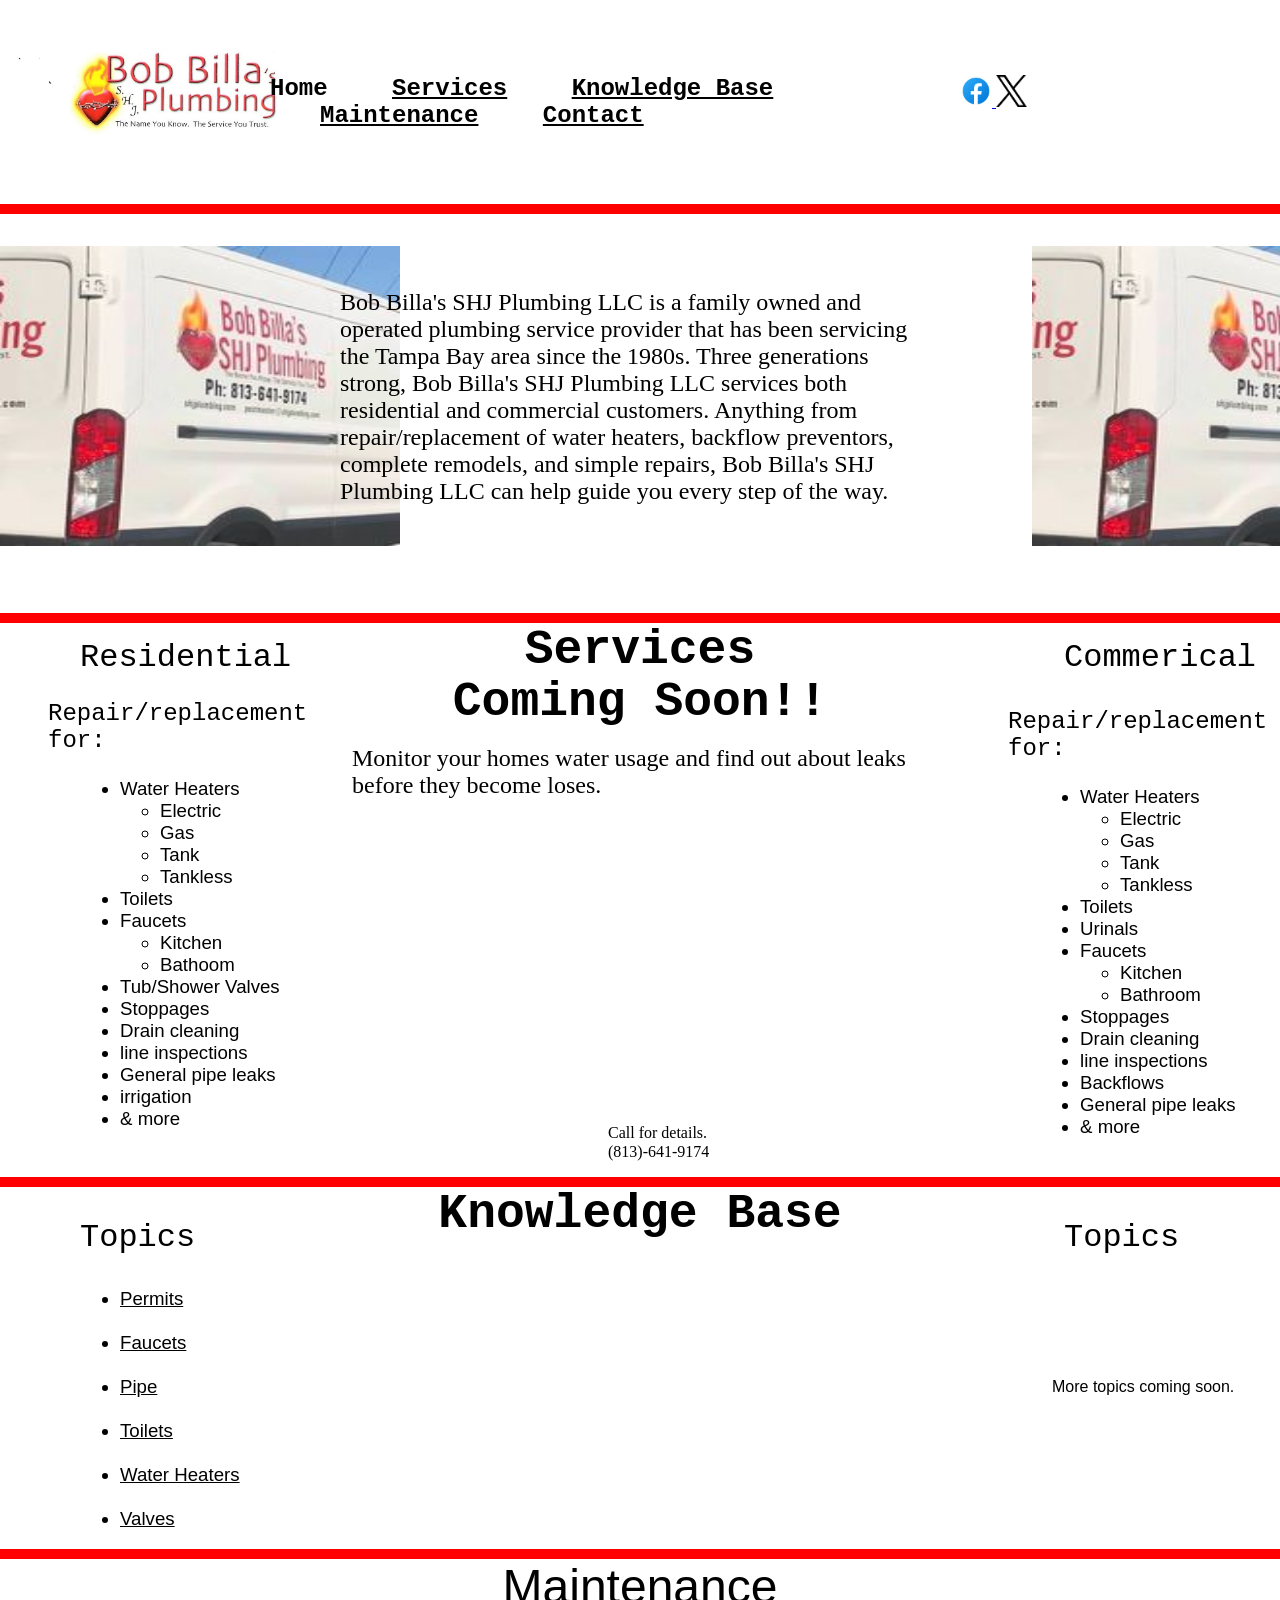
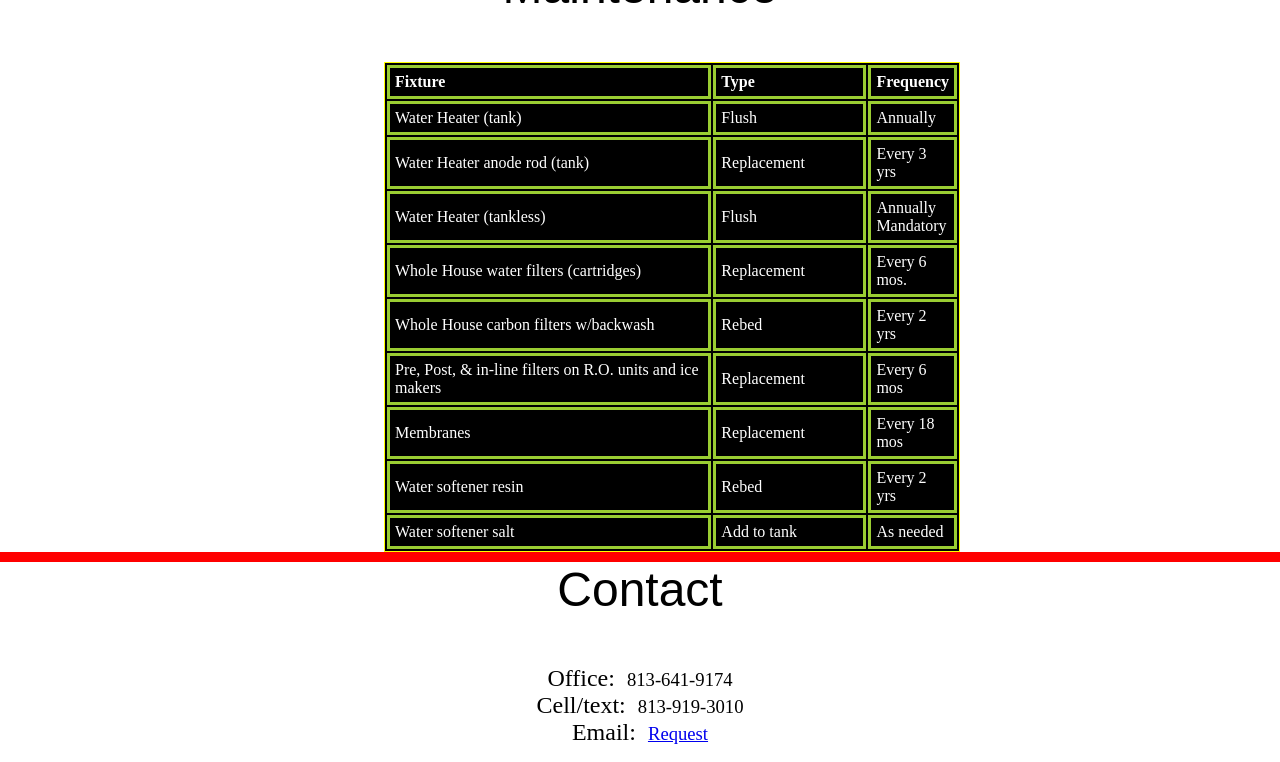
==== commit ebe09503: "index update spelling" ====
--- a/Index.html
+++ b/Index.html
@@ -98,11 +98,10 @@
    
         <p style="height: 300px; margin-top: 75px; margin-left: 20px; margin-right: 20px; font-size: 18pt;">
 
-            Bob Billa's SHJ Plumbing LLC is a family owned and operated plumbing service provider that has been
-            servicing the Tampa Bay area since the 1980s. Three generations strong, Bob Billa's SHJ Plumbing LLC services both residential 
-            and commerical customers. Anything from repair/replacement of water heaters, backflow perventors, complete remodels, and 
-            simply repairs, Bob Billa's SHJ Plumbing LLC can help guide you every step of the way.
-
+    Bob Billa's SHJ Plumbing LLC is a family owned and operated plumbing service provider that has been 
+    servicing the Tampa Bay area since the 1980s. Three generations strong, Bob Billa's SHJ Plumbing LLC
+    services both residential and commercial customers. Anything from repair/replacement of water heaters, 
+    backflow preventors, complete remodels, and simple repairs, Bob Billa's SHJ Plumbing LLC can help guide you every step of the way.
         </p>
 
    </section>
